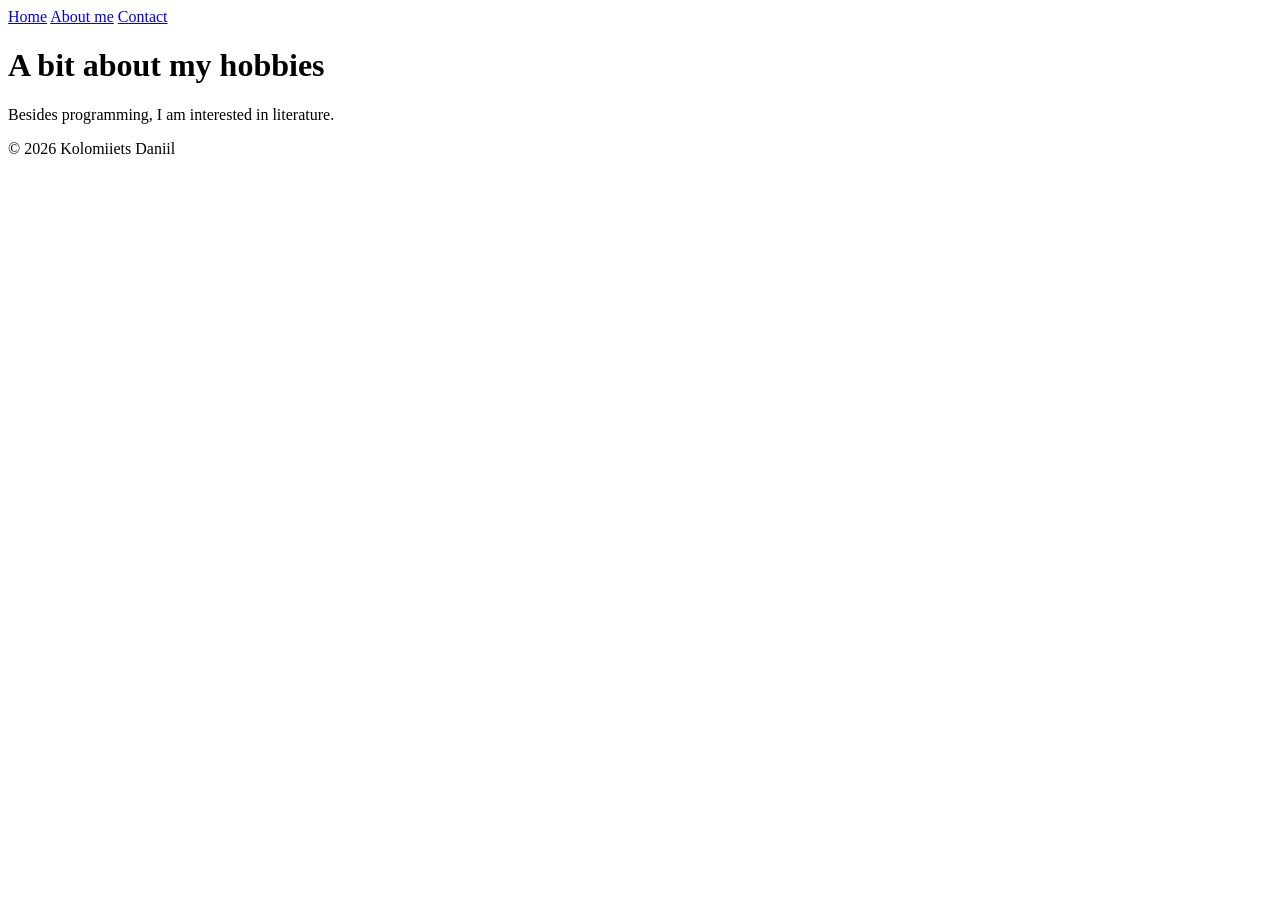
==== pages/about.html @ ecce4965 "first commit" ====
<!DOCTYPE html>
<html lang="uk">
<head>
    <meta charset="UTF-8">
    <meta name="viewport" content="width=device-width, initial-scale=1.0">
    <title>About me - my first website</title>
</head>
<body>
    <header>
        <nav>
            <a href="../index.html">Home</a>
            <a href="about.html">About me</a>
            <a href="contact.html">Contact</a>
        </nav>
    </header>

    <main>
        <h1>A bit about my hobbies</h1>
        <p>Besides programming, I am interested in literature.</p>
    </main>

    <footer>
        <p>&copy; 2026 Kolomiiets Daniil</p>
    </footer>
</body>
</html>
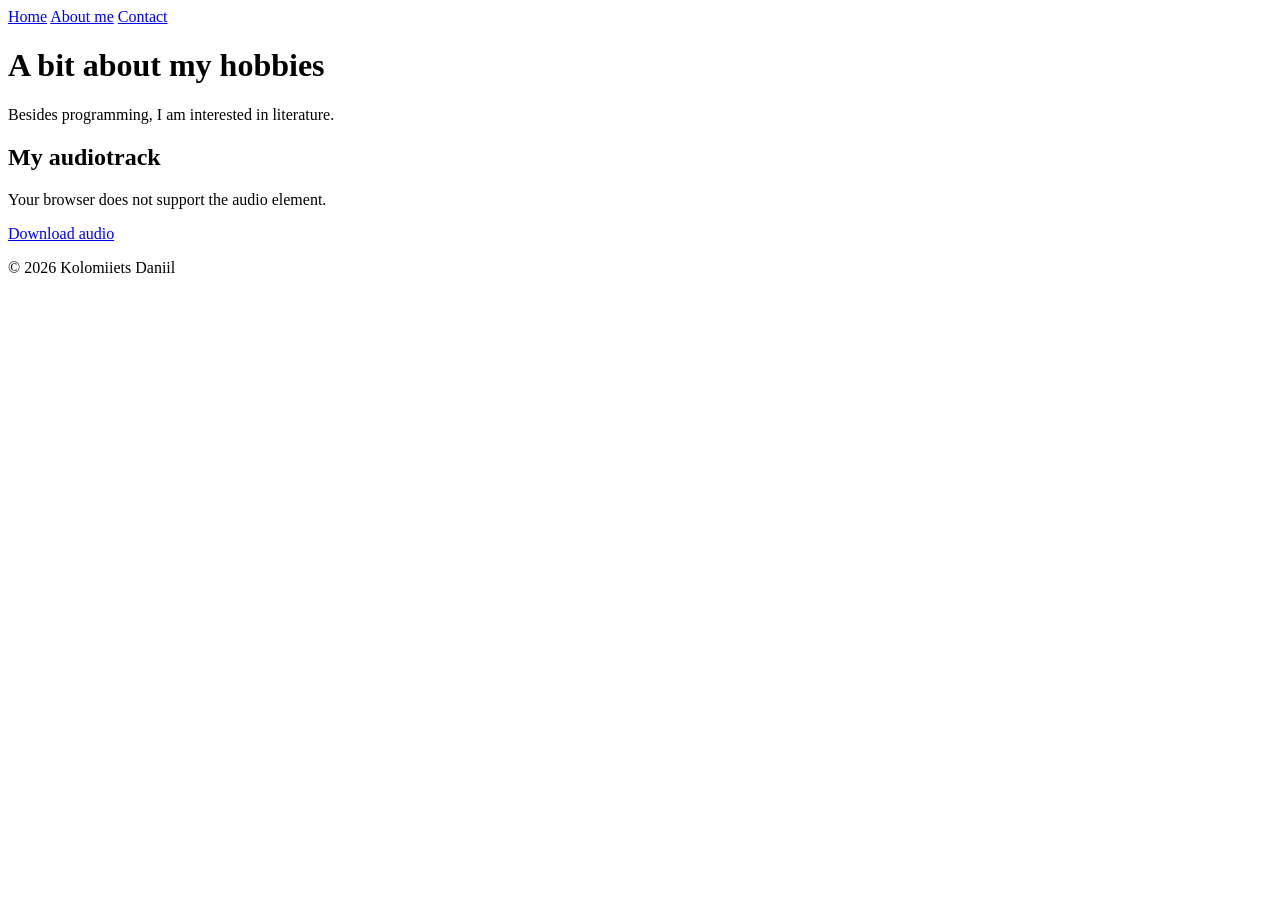
==== commit 7eb440a6: "add audiofile" ====
--- a/pages/about.html
+++ b/pages/about.html
@@ -17,6 +17,15 @@
     <main>
         <h1>A bit about my hobbies</h1>
         <p>Besides programming, I am interested in literature.</p>
+
+        <h2>My audiotrack</h2>
+        <audiocontrols>
+            <source src="../assets/media/memphis.mp3" type="audio/mpeg">
+            Your browser does not support the audio element.
+            <p>
+                <a href="../assets/media/memphis.mp3" download>Download audio</a>
+            </p>
+            </audiocontrols>
     </main>
 
     <footer>
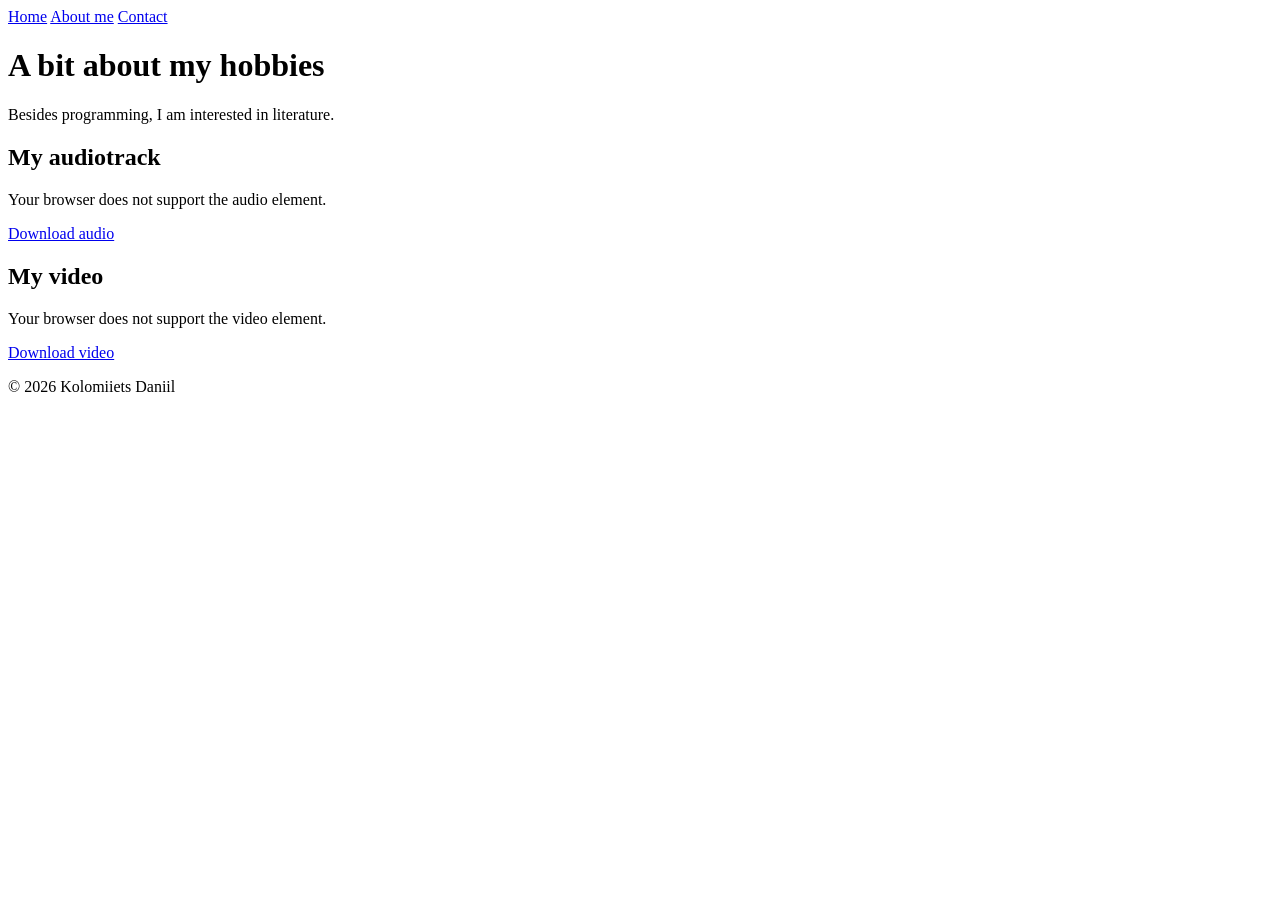
==== commit 6f608edc: "add video" ====
--- a/pages/about.html
+++ b/pages/about.html
@@ -25,7 +25,16 @@
             <p>
                 <a href="../assets/media/memphis.mp3" download>Download audio</a>
             </p>
-            </audiocontrols>
+        </audiocontrols>
+
+        <h2>My video</h2>
+        <videocontrols width="320" height="240" controls>
+            <source src="../assets/media/video_2024-09-09_19-28-56.mp4" type="video/mp4">
+            Your browser does not support the video element.
+            <p>
+                <a href="../assets/media/video_2024-09-09_19-28-56.mp4" download>Download video</a>
+            </p>
+        </videocontrols>
     </main>
 
     <footer>
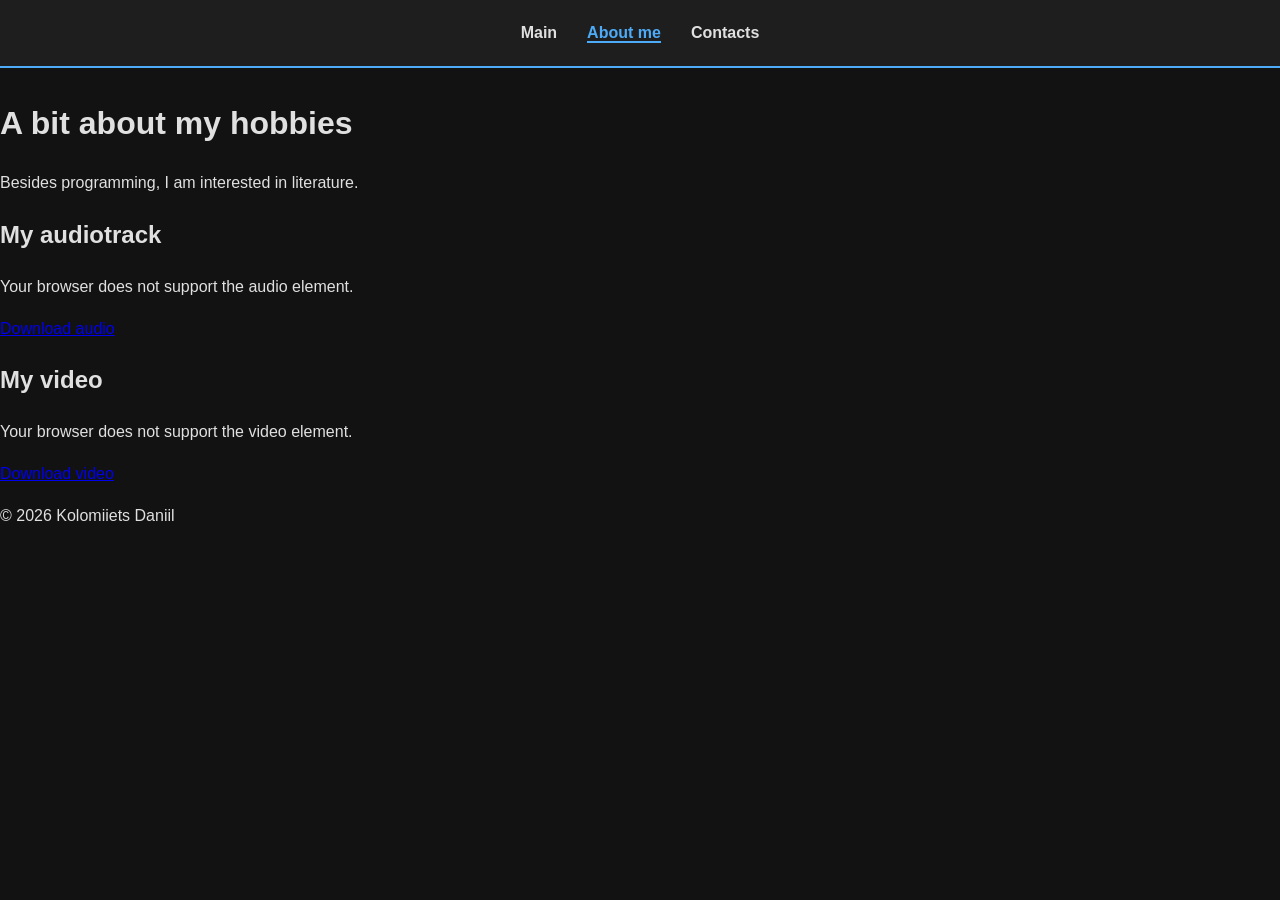
==== commit c2cd1520: "add css" ====
--- a/pages/about.html
+++ b/pages/about.html
@@ -1,18 +1,25 @@
 <!DOCTYPE html>
 <html lang="uk">
 <head>
+    <link rel="stylesheet" href="../styles/style.css">
+    <link rel="stylesheet" href="../styles/responsive.css">
+
     <meta charset="UTF-8">
     <meta name="viewport" content="width=device-width, initial-scale=1.0">
     <title>About me - my first website</title>
 </head>
 <body>
-    <header>
-        <nav>
-            <a href="../index.html">Home</a>
-            <a href="about.html">About me</a>
-            <a href="contact.html">Contact</a>
-        </nav>
-    </header>
+    <header class="site-header">
+  <div class="container">
+    <nav>
+      <ul class="nav-list">
+        <li><a href="../index.html" class="nav-link">Main</a></li>
+        <li><a href="about.html" class="nav-link active">About me</a></li>
+        <li><a href="contact.html" class="nav-link">Contacts</a></li>
+      </ul>
+    </nav>
+  </div>
+</header>
 
     <main>
         <h1>A bit about my hobbies</h1>
--- a/styles/style.css
+++ b/styles/style.css
@@ -0,0 +1,75 @@
+:root {
+    --color-primary: #4dabf7;
+    --color-accent: #ffb703;
+    --color-bg: #121212;
+    --color-surface: #1e1e1e;
+    --color-text: #e0e0e0;
+    --color-border: #333333;
+}
+
+*, *::before, *::after {
+  box-sizing: border-box;
+}
+
+body {
+  margin: 0;
+  font-family: 'Segoe UI', Arial, sans-serif;
+  line-height: 1.6;
+  color: var(--color-text);
+  background-color: var(--color-bg);
+}
+
+.container {
+  width: min(1100px, calc(100% - 32px));
+  margin: 0 auto;
+}
+
+section {
+  padding: 40px 0;
+  margin-bottom: 20px;
+  background-color: var(--color-surface);
+  border-radius: 8px;
+  box-shadow: 0 2px 10px rgba(0,0,0,0.05);
+}
+
+.site-header {
+  background-color: var(--color-surface);
+  padding: 20px 0;
+  border-bottom: 2px solid var(--color-primary);
+  margin-bottom: 30px;
+}
+
+.nav-list {
+  display: flex;
+  list-style: none;
+  margin: 0;
+  padding: 0;
+  gap: 30px;
+  justify-content: center;
+}
+
+.nav-link {
+  color: var(--color-text);
+  text-decoration: none;
+  font-weight: 600;
+  transition: 0.3s;
+}
+
+.nav-link:hover {
+  color: var(--color-accent);
+}
+
+.nav-link.active {
+  color: var(--color-primary);
+  border-bottom: 2px solid var(--color-primary);
+}
+
+.site-footer {
+  background-color: var(--color-surface);
+  color: var(--color-text);
+  text-align: center;
+  padding: 25px 0;
+  margin-top: 50px;
+  font-size: 0.9rem;
+  border-top: 1px solid var(--color-border);
+}
--- a/styles/responsive.css
+++ b/styles/responsive.css
@@ -0,0 +1,10 @@
+@media (max-width: 768px) {
+  .nav-list {
+    flex-direction: column;
+    align-items: center;
+  }
+  
+  /.two-column {
+    flex-direction: column;
+  }
+}
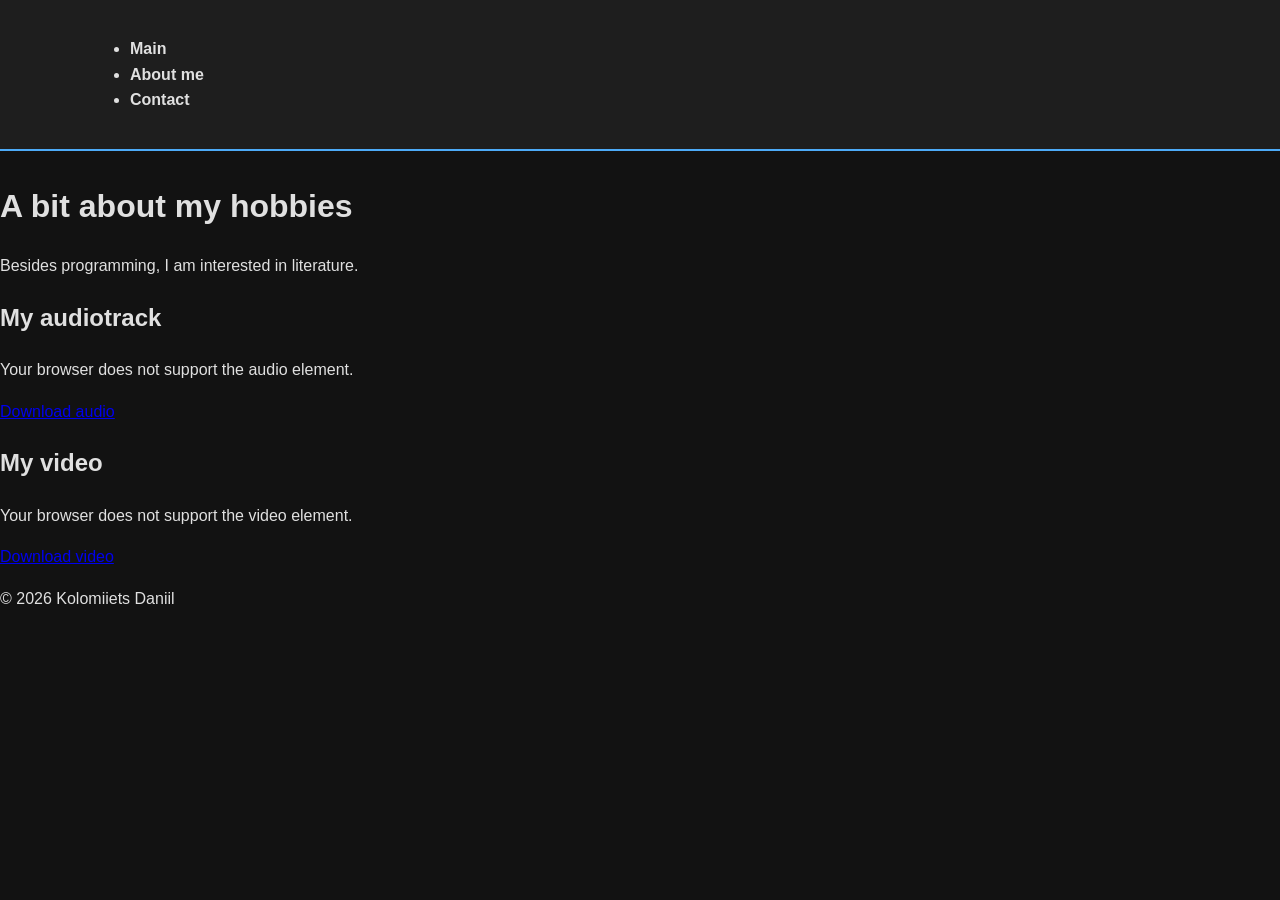
==== commit c4247ca6: "add js" ====
--- a/pages/about.html
+++ b/pages/about.html
@@ -7,17 +7,18 @@
     <meta charset="UTF-8">
     <meta name="viewport" content="width=device-width, initial-scale=1.0">
     <title>About me - my first website</title>
+    <script src="js/main.js" defer></script>
 </head>
 <body>
     <header class="site-header">
   <div class="container">
     <nav>
-      <ul class="nav-list">
+    <ul>
         <li><a href="../index.html" class="nav-link">Main</a></li>
-        <li><a href="about.html" class="nav-link active">About me</a></li>
-        <li><a href="contact.html" class="nav-link">Contacts</a></li>
-      </ul>
-    </nav>
+        <li><a href="about.html" class="nav-link">About me</a></li>
+        <li><a href="contact.html" class="nav-link">Contact</a></li>
+    </ul>
+</nav>
   </div>
 </header>
 
--- a/styles/style.css
+++ b/styles/style.css
@@ -72,4 +72,38 @@
   margin-top: 50px;
   font-size: 0.9rem;
   border-top: 1px solid var(--color-border);
+}
+
+.nav-link.is-active {
+    color: #ff4500;
+    font-weight: bold;
+}
+
+body.theme-dark {
+    background-color: #1a1a1a;
+    color: #f0f0f0;
+}
+
+@media (max-width: 768px) {
+    .nav-list { display: none; }
+    .nav-list.is-open { display: block; } 
+}
+
+/* Модальне вікно */
+.modal-overlay {
+    display: none;
+    position: fixed;
+}
+.modal-overlay.is-open {
+    display: flex;
+}
+
+.back-to-top {
+    opacity: 0;
+    pointer-events: none;
+    transition: opacity 0.3s;
+}
+.back-to-top.is-visible {
+    opacity: 1;
+    pointer-events: auto;
 }
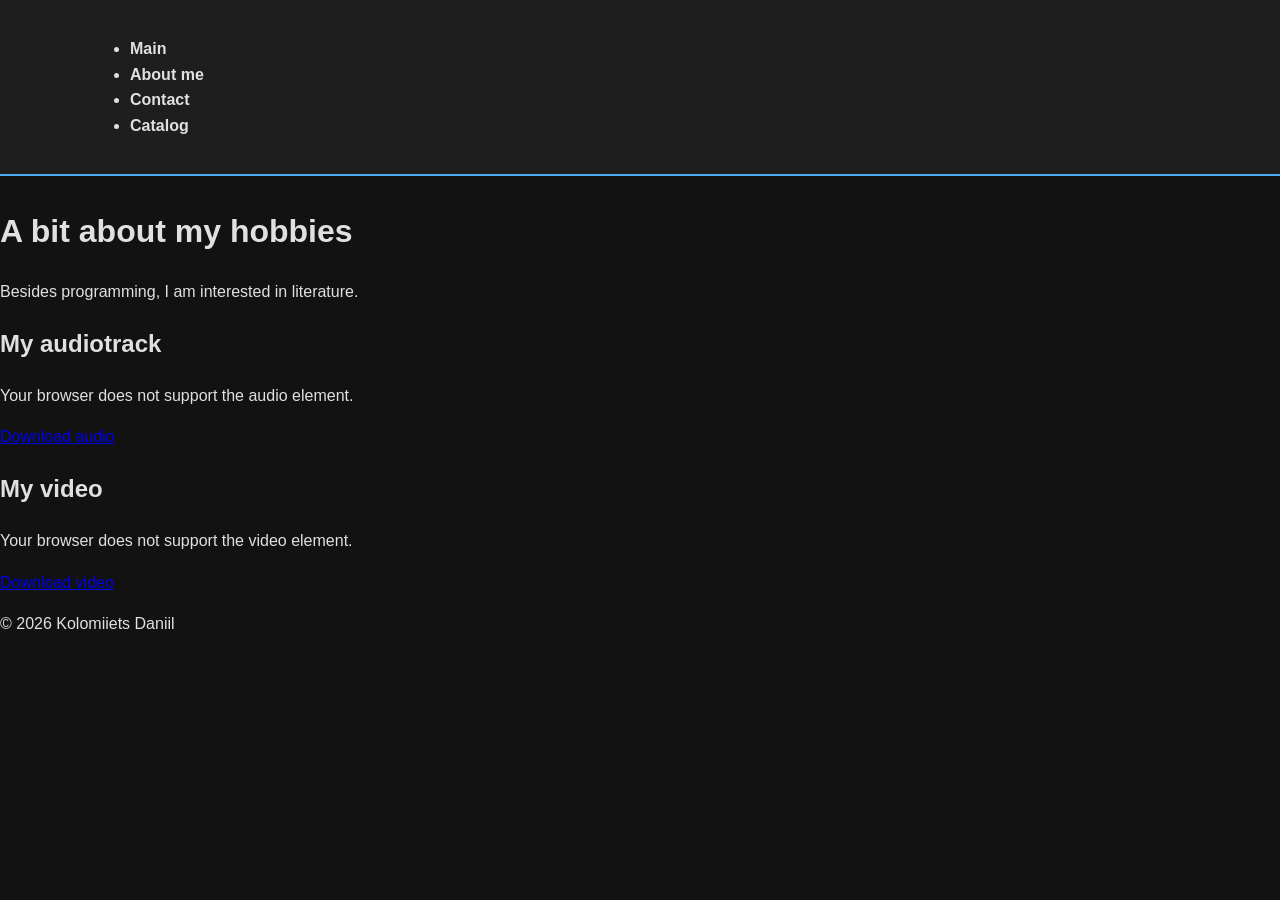
==== commit 4ac8d4d6: "add catalog" ====
--- a/pages/about.html
+++ b/pages/about.html
@@ -17,6 +17,7 @@
         <li><a href="../index.html" class="nav-link">Main</a></li>
         <li><a href="about.html" class="nav-link">About me</a></li>
         <li><a href="contact.html" class="nav-link">Contact</a></li>
+        <li><a href="catalog.html" class="nav-link">Catalog</a></li>            
     </ul>
 </nav>
   </div>
--- a/styles/style.css
+++ b/styles/style.css
@@ -89,7 +89,6 @@
     .nav-list.is-open { display: block; } 
 }
 
-/* Модальне вікно */
 .modal-overlay {
     display: none;
     position: fixed;
